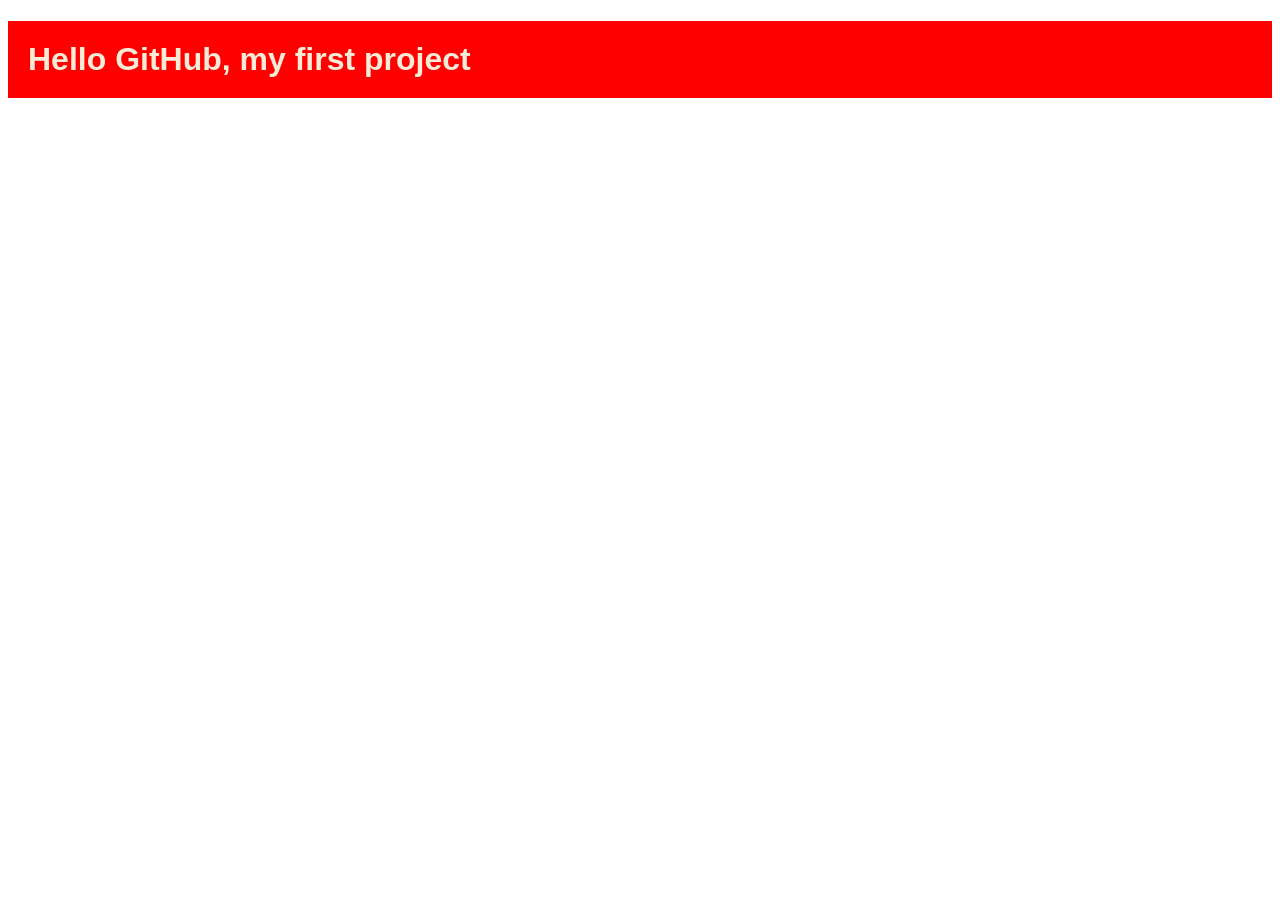
==== index.html @ c9877f92 "'update'" ====
<!doctype html>
<html lang="en">
	<head>
		<meta charset="UTF-8" />
		<meta name="viewport" content="width=device-width, initial-scale=1.0" />
		<title>Document</title>
    <link rel="stylesheet" href="style.css">
	</head>
	<body>
		<header>
			<h1>Hello GitHub, my first project</h1>
		</header> 
		<main></main>
		<footer></footer>
	</body>
</html>
---- style.css ----
header{
  background: red;
}

h1{
  font-family:'Segoe UI', Tahoma, Geneva, Verdana, sans-serif;
  color: antiquewhite;
  padding: 20px;
}
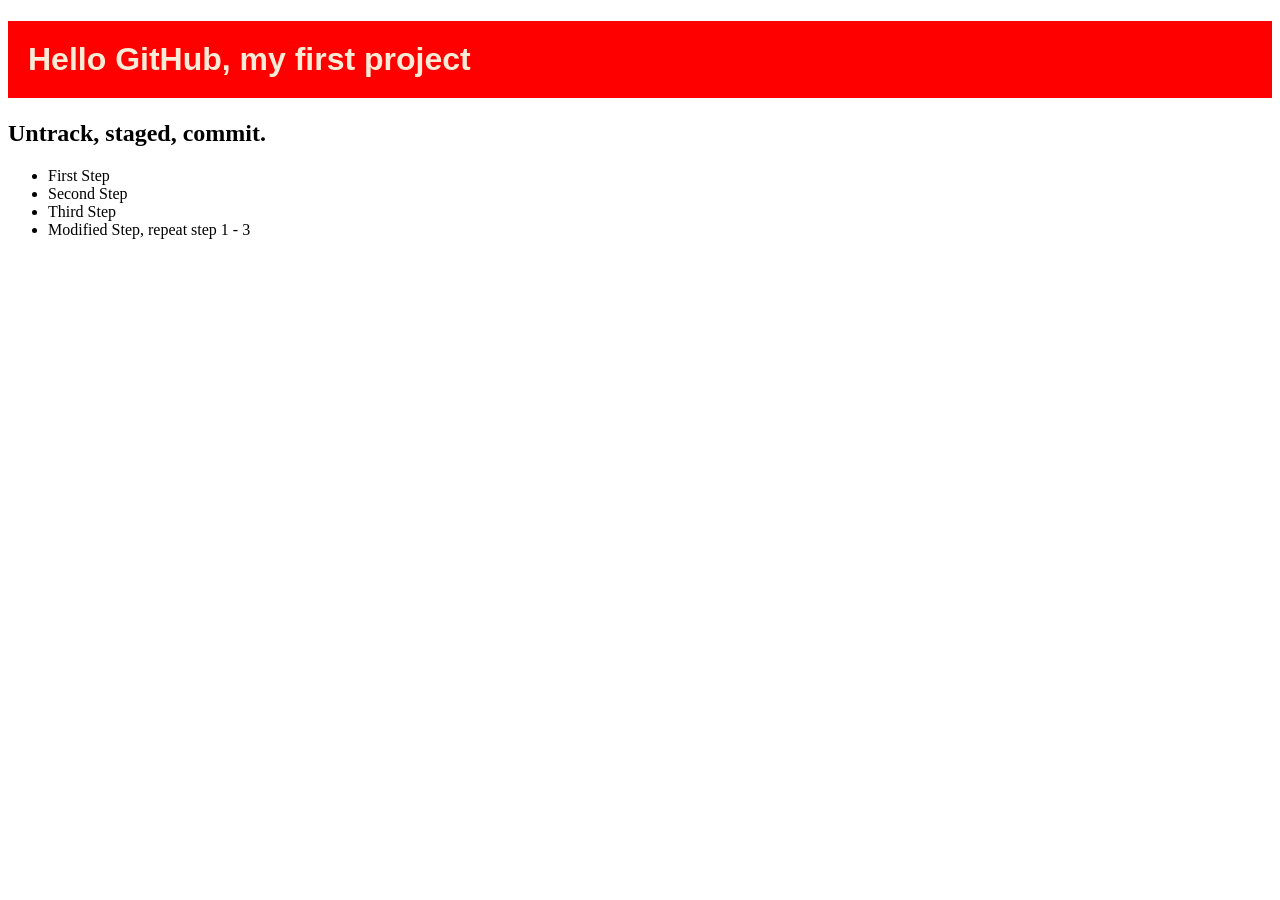
==== commit 4dcf8915: "'updated'" ====
--- a/index.html
+++ b/index.html
@@ -4,13 +4,21 @@
 		<meta charset="UTF-8" />
 		<meta name="viewport" content="width=device-width, initial-scale=1.0" />
 		<title>Document</title>
-    <link rel="stylesheet" href="style.css">
+		<link rel="stylesheet" href="style.css" />
 	</head>
 	<body>
 		<header>
 			<h1>Hello GitHub, my first project</h1>
-		</header> 
-		<main></main>
+		</header>
+		<main>
+			<h2>Untrack, staged, commit.</h2>
+			<ul>
+				<li>First Step</li>
+				<li>Second Step</li>
+				<li>Third Step</li>
+				<li>Modified Step, repeat step 1 - 3</li>
+			</ul>
+		</main>
 		<footer></footer>
 	</body>
 </html>
